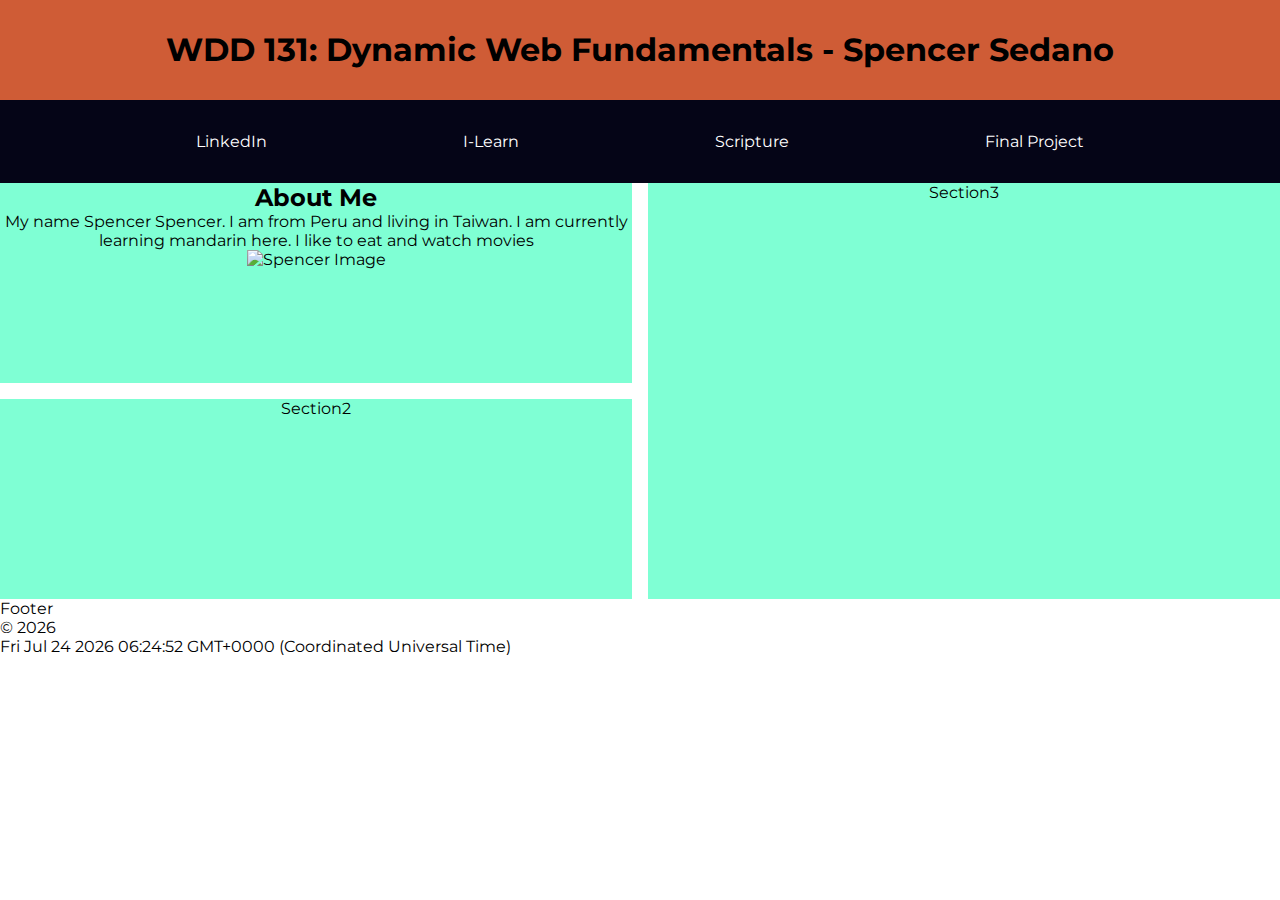
==== index.html @ dac32ea1 "updating" ====
<!DOCTYPE html>
<html lang="en">

<head>
  <meta charset="UTF-8">
  <meta name="viewport" content="width=device-width, initial-scale=1.0">
  <meta name="description" content="WDD 131 - Dynamic Web Fundamentals, Spencer Sedano Velasco, beautiful page">
  <meta name="author" content="Spencer Sedano">
  <style>
    @import url('https://fonts.googleapis.com/css2?family=Montserrat:ital,wght@0,100..900;1,100..900&display=swap');
  </style>
  <link rel="stylesheet" href="styles/base.css">
  <script src="scripts/getdates.js" defer></script>
  <title>WDD 131 - Dynamic Web Fundamentals - Spencer Sedano</title>
</head>

<body>
  <header>
    <h1>WDD 131: Dynamic Web Fundamentals - Spencer Sedano</h1>
    <nav>
      <ul>
        <li><a href="">LinkedIn</a></li>
        <li><a href="">I-Learn</a></li>
        <li><a href="">Scripture</a></li>
        <li><a href="">Final Project</a></li>
      </ul>
    </nav>
  </header>

  <main>
    <section class="card" id="section-1">
      <h2>About Me</h2>
      <p>My name Spencer Spencer. I am from Peru and living in Taiwan. I am currently learning mandarin here. I like to
        eat and watch movies</p>
      <img src="" alt="Spencer Image">
    </section>
    <section class="card" id="section-2">Section2</section>
    <section class="card" id="section-3">Section3</section>
  </main>

  <footer>
    <p>Footer</p>
    <span id="currentyear"></span>
    <p id="lastModified"></p>
  </footer>
</body>

</html>
---- styles/base.css ----
* {
  padding: 0;
  margin: 0;
}

body {
  font-family: Montserrat;
}

h1 {
  text-align: center;
  line-height: 100px;
  background-color: #cf5c36;
  color: black;
  height: 100px;
}

ul {
  display: flex;
  justify-content: space-evenly;
  background-color: #050517;
  padding: 1rem;
}

ul li {
  padding: 1rem;
  list-style: none;
}

li a {
  color: White;
  text-decoration: none;
}

li a:hover {
  text-decoration: underline;
}

main {
  display: grid;
  grid-template-rows: 200px 200px;
  grid-template-columns: 1fr 1fr;
  grid-template-areas:
    "main1 main3"
    "main2 main3";
  gap: 1rem;
}

.card {
  background-color: aquamarine;
  text-align: center;
}

#section-1 {
  grid-area: main1;
}

#section-2 {
  grid-area: main2;
}

#section-3 {
  grid-area: main3;
}
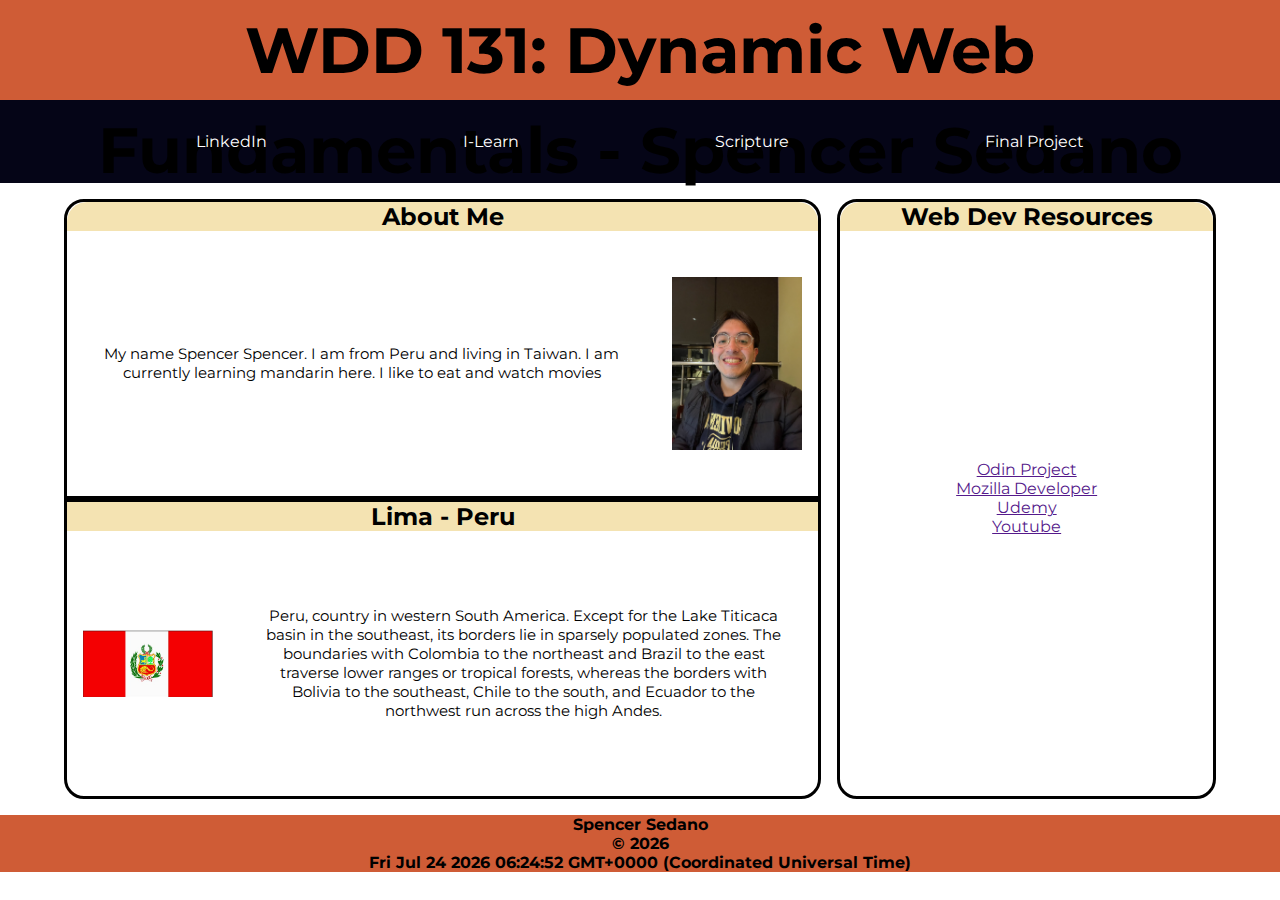
==== commit f7f8e5b2: "almost finished" ====
--- a/index.html
+++ b/index.html
@@ -2,14 +2,14 @@
 <html lang="en">
 
 <head>
-  <meta charset="UTF-8">
-  <meta name="viewport" content="width=device-width, initial-scale=1.0">
-  <meta name="description" content="WDD 131 - Dynamic Web Fundamentals, Spencer Sedano Velasco, beautiful page">
-  <meta name="author" content="Spencer Sedano">
+  <meta charset="UTF-8" />
+  <meta name="viewport" content="width=device-width, initial-scale=1.0" />
+  <meta name="description" content="WDD 131 - Dynamic Web Fundamentals, Spencer Sedano Velasco, beautiful page" />
+  <meta name="author" content="Spencer Sedano" />
   <style>
-    @import url('https://fonts.googleapis.com/css2?family=Montserrat:ital,wght@0,100..900;1,100..900&display=swap');
+    @import url("https://fonts.googleapis.com/css2?family=Montserrat:ital,wght@0,100..900;1,100..900&display=swap");
   </style>
-  <link rel="stylesheet" href="styles/base.css">
+  <link rel="stylesheet" href="styles/base.css" />
   <script src="scripts/getdates.js" defer></script>
   <title>WDD 131 - Dynamic Web Fundamentals - Spencer Sedano</title>
 </head>
@@ -30,16 +30,46 @@
   <main>
     <section class="card" id="section-1">
       <h2>About Me</h2>
-      <p>My name Spencer Spencer. I am from Peru and living in Taiwan. I am currently learning mandarin here. I like to
-        eat and watch movies</p>
-      <img src="" alt="Spencer Image">
+      <div class="about-me-and-country">
+        <p>
+          My name Spencer Spencer. I am from Peru and living in Taiwan. I am
+          currently learning mandarin here. I like to eat and watch movies
+        </p>
+        <img src="spencerfoto.jpg" alt="Spencer Image" />
+      </div>
+
     </section>
-    <section class="card" id="section-2">Section2</section>
-    <section class="card" id="section-3">Section3</section>
+    <section class="card" id="section-2">
+      <h2>Lima - Peru</h2>
+      <div class="about-me-and-country">
+
+        <img id="peruflag" src="peru.png" alt="Peru Flag">
+        <p>Peru, country in western South America. Except for the Lake Titicaca basin in the southeast, its borders lie
+          in
+          sparsely
+          populated zones. The boundaries with Colombia to the northeast and Brazil to the east traverse lower ranges or
+          tropical
+          forests, whereas the borders with Bolivia to the southeast, Chile to the south, and Ecuador to the northwest
+          run
+          across
+          the high Andes.</p>
+      </div>
+
+    </section>
+    <section class="card" id="section-3">
+      <h2>Web Dev Resources</h2>
+      <div class="links-div">
+        <a href="">Odin Project</a>
+        <a href="">Mozilla Developer</a>
+        <a href="">Udemy</a>
+        <a href="">Youtube</a>
+      </div>
+
+    </section>
   </main>
 
   <footer>
-    <p>Footer</p>
+    <p>Spencer Sedano</p>
     <span id="currentyear"></span>
     <p id="lastModified"></p>
   </footer>
--- a/styles/base.css
+++ b/styles/base.css
@@ -1,6 +1,7 @@
 * {
   padding: 0;
   margin: 0;
+  box-sizing: border-box;
 }
 
 body {
@@ -13,6 +14,7 @@
   background-color: #cf5c36;
   color: black;
   height: 100px;
+  font-size: 5vw;
 }
 
 ul {
@@ -36,29 +38,100 @@
   text-decoration: underline;
 }
 
+img {
+  width: 130px;
+}
+
 main {
   display: grid;
-  grid-template-rows: 200px 200px;
-  grid-template-columns: 1fr 1fr;
+  grid-template-rows: 300px 300px;
+  grid-template-columns: 2fr 1fr;
   grid-template-areas:
     "main1 main3"
     "main2 main3";
-  gap: 1rem;
+  grid-column-gap: 1rem;
+  width: 90%;
+  margin: auto;
+  margin-top: 1rem;
+  margin-bottom: 1rem;
+}
+
+#section-1 h2 {
+  background-color: #f4e3b2;
+  border-top-left-radius: 20px;
+  border-top-right-radius: 20px;
+}
+
+#section-3 h2 {
+  border-top-left-radius: 20px;
+  border-top-right-radius: 20px;
+}
+
+h2 {
+  background-color: #f4e3b2;
 }
 
 .card {
-  background-color: aquamarine;
   text-align: center;
+  border: solid;
+}
+
+.about-me-and-country {
+  display: flex;
+  height: 90%;
+  align-items: center;
+}
+
+.about-me-and-country p {
+  padding: 2rem;
+  font-size: 1.2vw;
+}
+
+.about-me-and-country img {
+  margin-left: 1rem;
+  margin-right: 1rem;
 }
 
 #section-1 {
+  border-top-left-radius: 20px;
+  border-top-right-radius: 20px;
   grid-area: main1;
 }
 
 #section-2 {
   grid-area: main2;
+  border-bottom-left-radius: 20px;
+  border-bottom-right-radius: 20px;
 }
 
 #section-3 {
   grid-area: main3;
+  border-radius: 20px;
 }
+
+.links-div {
+  display: flex;
+  flex-direction: column;
+  justify-items: center;
+  height: 90%;
+  justify-content: center;
+}
+
+#section-3 a {
+}
+
+footer {
+  background-color: #cf5c36;
+  color: black;
+  font-weight: bold;
+  text-align: center;
+}
+
+@media (max-width: 767px) {
+  .about-me-and-country {
+    display: block;
+  }
+  #peruflag {
+    margin-top: 1rem;
+  }
+}
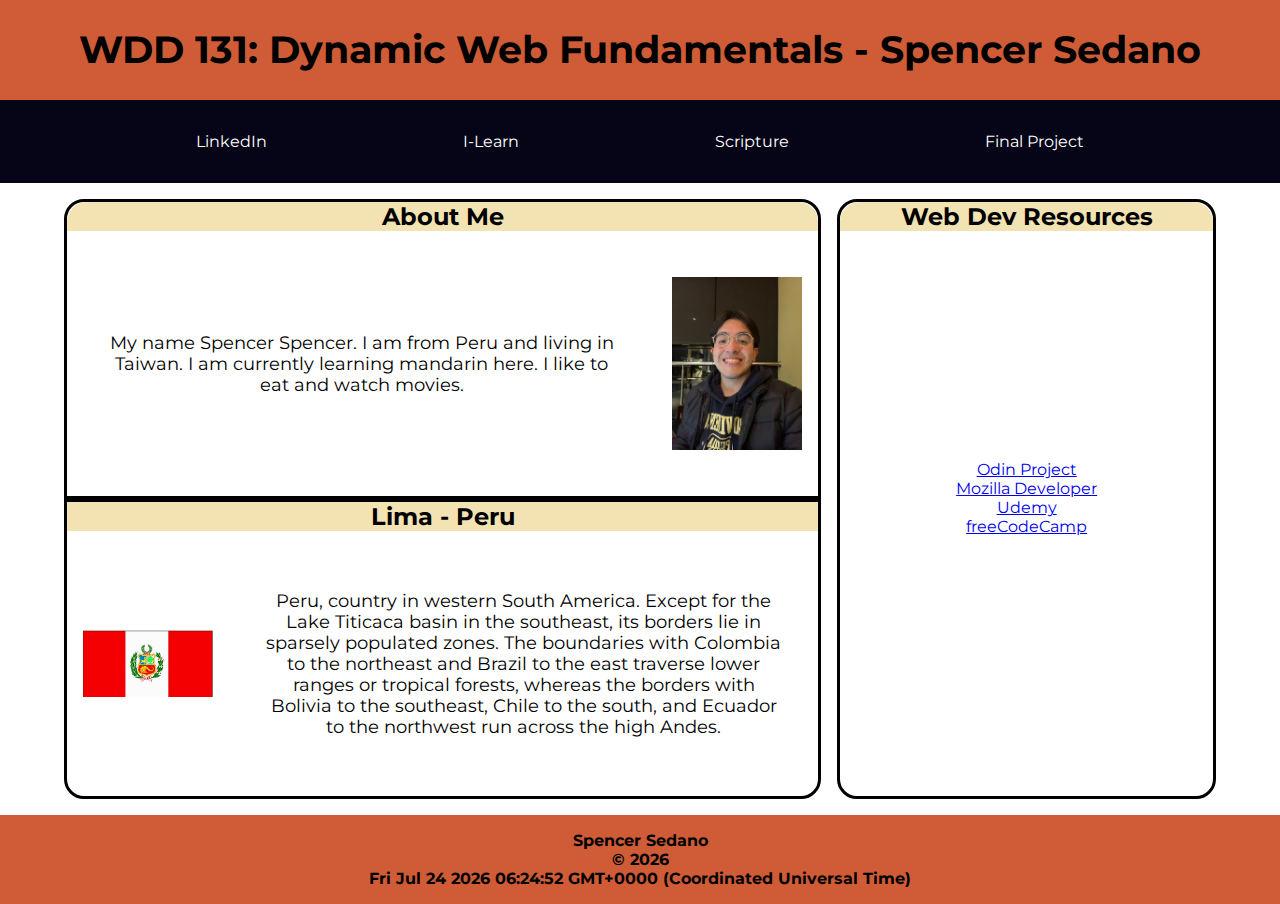
==== commit 2a39f9f7: "add padding to footer" ====
--- a/index.html
+++ b/index.html
@@ -2,13 +2,14 @@
 <html lang="en">
 
 <head>
-  <meta charset="UTF-8" />
+  <meta charset="UTF-8">
   <meta name="viewport" content="width=device-width, initial-scale=1.0" />
   <meta name="description" content="WDD 131 - Dynamic Web Fundamentals, Spencer Sedano Velasco, beautiful page" />
   <meta name="author" content="Spencer Sedano" />
-  <style>
-    @import url("https://fonts.googleapis.com/css2?family=Montserrat:ital,wght@0,100..900;1,100..900&display=swap");
-  </style>
+  <link rel="preconnect" href="https://fonts.googleapis.com">
+  <link rel="preconnect" href="https://fonts.gstatic.com" crossorigin>
+  <link href="https://fonts.googleapis.com/css2?family=Montserrat:ital,wght@0,100..900;1,100..900&display=swap"
+    rel="stylesheet">
   <link rel="stylesheet" href="styles/base.css" />
   <script src="scripts/getdates.js" defer></script>
   <title>WDD 131 - Dynamic Web Fundamentals - Spencer Sedano</title>
@@ -19,10 +20,11 @@
     <h1>WDD 131: Dynamic Web Fundamentals - Spencer Sedano</h1>
     <nav>
       <ul>
-        <li><a href="">LinkedIn</a></li>
-        <li><a href="">I-Learn</a></li>
-        <li><a href="">Scripture</a></li>
-        <li><a href="">Final Project</a></li>
+        <li><a href="https://www.linkedin.com/in/spencersedano/">LinkedIn</a></li>
+        <li><a href="https://byui.instructure.com/">I-Learn</a></li>
+        <li><a href="https://www.churchofjesuschrist.org/study/scriptures/bofm/1-ne/17?lang=eng&id=p51#51">Scripture</a>
+        </li>
+        <li><a href="#">Final Project</a></li>
       </ul>
     </nav>
   </header>
@@ -33,7 +35,7 @@
       <div class="about-me-and-country">
         <p>
           My name Spencer Spencer. I am from Peru and living in Taiwan. I am
-          currently learning mandarin here. I like to eat and watch movies
+          currently learning mandarin here. I like to eat and watch movies.
         </p>
         <img src="spencerfoto.jpg" alt="Spencer Image" />
       </div>
@@ -59,10 +61,10 @@
     <section class="card" id="section-3">
       <h2>Web Dev Resources</h2>
       <div class="links-div">
-        <a href="">Odin Project</a>
-        <a href="">Mozilla Developer</a>
-        <a href="">Udemy</a>
-        <a href="">Youtube</a>
+        <a href="https://www.theodinproject.com/">Odin Project</a>
+        <a href="https://developer.mozilla.org/en-US/">Mozilla Developer</a>
+        <a href="https://www.udemy.com/">Udemy</a>
+        <a href="https://www.freecodecamp.org/">freeCodeCamp</a>
       </div>
 
     </section>
--- a/styles/base.css
+++ b/styles/base.css
@@ -14,7 +14,7 @@
   background-color: #cf5c36;
   color: black;
   height: 100px;
-  font-size: 5vw;
+  font-size: 3vw;
 }
 
 ul {
@@ -84,7 +84,7 @@
 
 .about-me-and-country p {
   padding: 2rem;
-  font-size: 1.2vw;
+  font-size: 1.4vw;
 }
 
 .about-me-and-country img {
@@ -112,12 +112,8 @@
 .links-div {
   display: flex;
   flex-direction: column;
-  justify-items: center;
   height: 90%;
   justify-content: center;
-}
-
-#section-3 a {
 }
 
 footer {
@@ -125,6 +121,7 @@
   color: black;
   font-weight: bold;
   text-align: center;
+  padding: 1rem;
 }
 
 @media (max-width: 767px) {
@@ -134,4 +131,7 @@
   #peruflag {
     margin-top: 1rem;
   }
+  img {
+    height: 135;
+  }
 }
